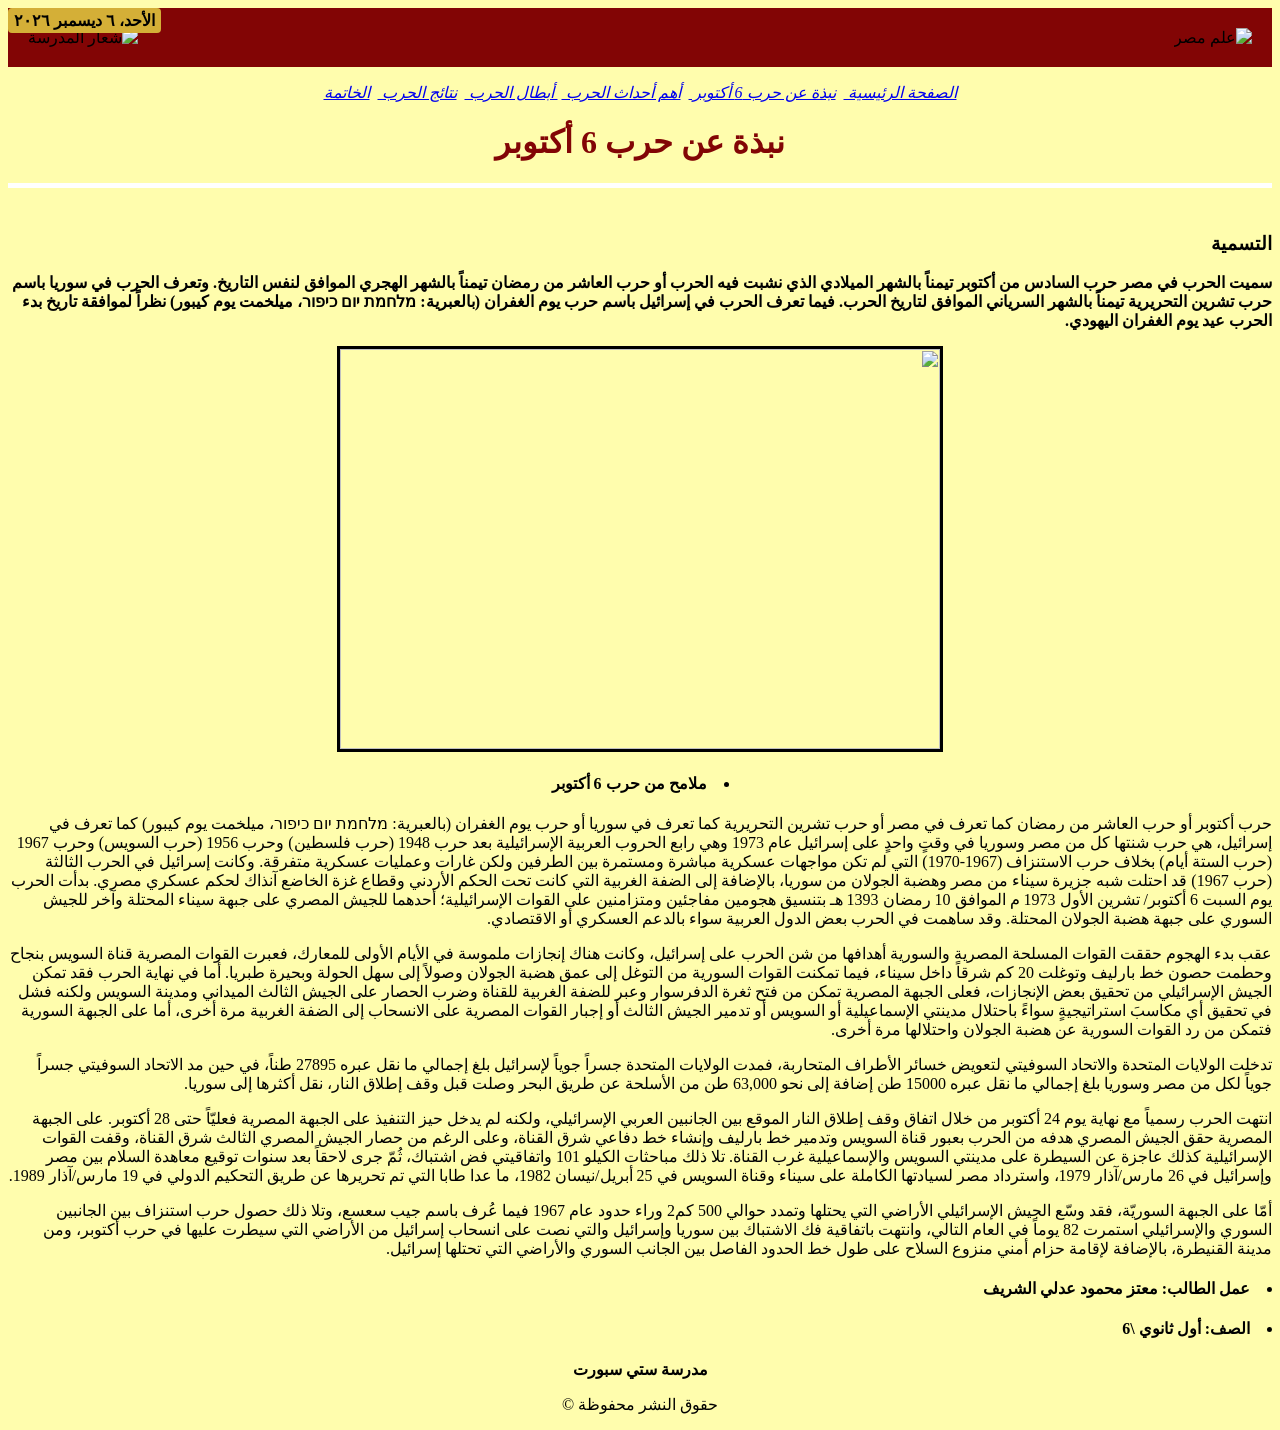
==== about.html @ 84bbc9eb "Add files via upload" ====
<!DOCTYPE html>
<html dir="rtl"> 
    <head> 
        <title> (نبذة عن حرب 6 أكتوبر ) 6 أكتوبر </title>
        <meta name="description" content="مواقع عن حرب 6 أكتوبر ">
        <link rel="stylesheet" href="mystyle.css"> 
        <header style="display: flex; align-items: center; justify-content: space-between; padding: 20px;">
        <div class="egypt-flag">
                <img src="Images_Videos/egypt-flag.webp" alt="علم مصر" class="flag" style="width: 80px; height: 80px;;">
            </div>
            
            <div class="school-logo" >
                <img src="Images_Videos/school-logo.jpg" alt="شعار المدرسة" class="flag" style="width: 80px; height: 80px;;">
            </div> </header>
    </head>        
<body>  
    <div id="today-date" style="position:fixed; top:8px; left:8px; background:#d4af37; color:#000; padding:3px 6px; border-radius:4px; font-weight:600; z-index:9999;"></div>
<button id="toTop" title="الرجوع للأعلى" style="position:fixed; right:15px; bottom:20px; display:none; padding:10px 12px; border:none; border-radius:8px; background:#c41e3a; color:#fff; font-weight:bold; cursor:pointer; z-index:9999;">
  ↑ </button>
<script>
const dateEl = document.getElementById('today-date');
const now = new Date();const options = { weekday: 'long', day: 'numeric', month: 'long', year: 'numeric' };dateEl.textContent = now.toLocaleDateString('ar-EG', options);const toTop = document.getElementById('toTop');
window.addEventListener('scroll', () => { if (window.scrollY > 200) toTop.style.display = 'block';  else toTop.style.display = 'none';});
toTop.addEventListener('click', () => {window.scrollTo({ top: 0, behavior: 'smooth' });});
</script>
    <style>
.flag {width: 120px; animation:wave 1.5s infinite ease-in-out alternate;}
@keyframes wave { from { transform: rotate(0deg); } to { transform: rotate(5deg);}}
</style>
    <nav> <p align="center"> <i> <a href="index.html"> الصفحة الرئيسية </a> &nbsp; <a href="about.html">  نبذة عن حرب 6 أكتوبر </a> &nbsp; <a href="events.html">  أهم أحداث الحرب </a> &nbsp;<a href="heroes.html"> أبطال الحرب </a> &nbsp; <a href="results.html">  نتائج الحرب </a>  &nbsp; <a href="conclusion.html"> الخاتمة </a> </i> </p> </nav>
    <h1   style="color:  #820505;"  align="center">   <b>    نبذة عن حرب 6 أكتوبر  </b> </h1>
             <hr size="5" color="white">                   
                       <br>
                       <h3>  التسمية </h3>
                       <p> <B>  سميت الحرب في مصر حرب السادس من أكتوبر تيمناً بالشهر الميلادي الذي نشبت فيه الحرب أو حرب العاشر من رمضان تيمناً بالشهر الهجري الموافق لنفس التاريخ. وتعرف الحرب في سوريا باسم حرب تشرين التحريرية تيمناً بالشهر السرياني الموافق لتاريخ الحرب. فيما تعرف الحرب في إسرائيل باسم حرب يوم الغفران (بالعبرية: מלחמת יום כיפור، ميلخمت يوم كيبور) نظراً لموافقة تاريخ بدء الحرب عيد يوم الغفران اليهودي.  </B> </p>
                       <img style="border-radius: 0%; border:solid;display:block;margin:  auto;" src="Images_Videos/1.jpg" width="600"height="400">  
                       <h4 align="center"> <b> <li>   ملامح من حرب 6 أكتوبر     </li>    </b>   </h4>  
                       <p> حرب أكتوبر أو حرب العاشر من رمضان كما تعرف في مصر أو حرب تشرين التحريرية كما تعرف في سوريا أو حرب يوم الغفران (بالعبرية: מלחמת יום כיפור، ميلخمت يوم كيبور) كما تعرف في إسرائيل، هي حرب شنتها كل من مصر وسوريا في وقتٍ واحدٍ على إسرائيل عام 1973 وهي رابع الحروب العربية الإسرائيلية بعد حرب 1948 (حرب فلسطين) وحرب 1956 (حرب السويس) وحرب 1967 (حرب الستة أيام) بخلاف حرب الاستنزاف (1967-1970) التي لم تكن مواجهات عسكرية مباشرة ومستمرة بين الطرفين ولكن غارات وعمليات عسكرية متفرقة. وكانت إسرائيل في الحرب الثالثة (حرب 1967) قد احتلت شبه جزيرة سيناء من مصر وهضبة الجولان من سوريا، بالإضافة إلى الضفة الغربية التي كانت تحت الحكم الأردني وقطاع غزة الخاضع آنذاك لحكم عسكري مصري. بدأت الحرب يوم السبت 6 أكتوبر/ تشرين الأول 1973 م الموافق 10 رمضان 1393 هـ بتنسيق هجومين مفاجئين ومتزامنين على القوات الإسرائيلية؛ أحدهما للجيش المصري على جبهة سيناء المحتلة وآخر للجيش السوري على جبهة هضبة الجولان المحتلة. وقد ساهمت في الحرب بعض الدول العربية سواء بالدعم العسكري أو الاقتصادي.   </p>
                          <p> عقب بدء الهجوم حققت القوات المسلحة المصرية والسورية أهدافها من شن الحرب على إسرائيل، وكانت هناك إنجازات ملموسة في الأيام الأولى للمعارك، فعبرت القوات المصرية قناة السويس بنجاح وحطمت حصون خط بارليف وتوغلت 20 كم شرقاً داخل سيناء، فيما تمكنت القوات السورية من التوغل إلى عمق هضبة الجولان وصولاً إلى سهل الحولة وبحيرة طبريا. أما في نهاية الحرب فقد تمكن الجيش الإسرائيلي من تحقيق بعض الإنجازات، فعلى الجبهة المصرية تمكن من فتح ثغرة الدفرسوار وعبر للضفة الغربية للقناة وضرب الحصار على الجيش الثالث الميداني ومدينة السويس ولكنه فشل في تحقيق أي مكاسبَ استراتيجيةٍ سواءً باحتلال مدينتي الإسماعيلية أو السويس أو تدمير الجيش الثالث أو إجبار القوات المصرية على الانسحاب إلى الضفة الغربية مرة أخرى، أما على الجبهة السورية فتمكن من رد القوات السورية عن هضبة الجولان واحتلالها مرة أخرى. </p>
                          <p> تدخلت الولايات المتحدة والاتحاد السوفيتي لتعويض خسائر الأطراف المتحاربة، فمدت الولايات المتحدة جسراً جوياً لإسرائيل بلغ إجمالي ما نقل عبره 27895 طناً، في حين مد الاتحاد السوفيتي جسراً جوياً لكل من مصر وسوريا بلغ إجمالي ما نقل عبره 15000 طن إضافة إلى نحو 63,000 طن من الأسلحة عن طريق البحر وصلت قبل وقف إطلاق النار، نقل أكثرها إلى سوريا. </p>
                          <p> انتهت الحرب رسمياً مع نهاية يوم 24 أكتوبر من خلال اتفاق وقف إطلاق النار الموقع بين الجانبين العربي الإسرائيلي، ولكنه لم يدخل حيز التنفيذ على الجبهة المصرية فعليّاً حتى 28 أكتوبر. على الجبهة المصرية حقق الجيش المصري هدفه من الحرب بعبور قناة السويس وتدمير خط بارليف وإنشاء خط دفاعي شرق القناة، وعلى الرغم من حصار الجيش المصري الثالث شرق القناة، وقفت القوات الإسرائيلية كذلك عاجزة عن السيطرة على مدينتي السويس والإسماعيلية غرب القناة. تلا ذلك مباحثات الكيلو 101 واتفاقيتي فض اشتباك، ثُمّ جرى لاحقاً بعد سنوات توقيع معاهدة السلام بين مصر وإسرائيل في 26 مارس/آذار 1979، واسترداد مصر لسيادتها الكاملة على سيناء وقناة السويس في 25 أبريل/نيسان 1982، ما عدا طابا التي تم تحريرها عن طريق التحكيم الدولي في 19 مارس/آذار 1989.  </p>
                          <p> أمّا على الجبهة السوريّة، فقد وسّع الجيش الإسرائيلي الأراضي التي يحتلها وتمدد حوالي 500 كم2 وراء حدود عام 1967 فيما عُرف باسم جيب سعسع، وتلا ذلك حصول حرب استنزاف بين الجانبين السوري والإسرائيلي استمرت 82 يوماً في العام التالي، وانتهت باتفاقية فك الاشتباك بين سوريا وإسرائيل والتي نصت على انسحاب إسرائيل من الأراضي التي سيطرت عليها في حرب أكتوبر، ومن مدينة القنيطرة، بالإضافة لإقامة حزام أمني منزوع السلاح على طول خط الحدود الفاصل بين الجانب السوري والأراضي التي تحتلها إسرائيل.  </p>

                          
 <div>       
    <h4>    <li>  عمل الطالب: معتز محمود عدلي الشريف   </li>   </h4>
 <h4>    <li>  الصف: أول ثانوي \6  </li>   </h4>
        <p align="center"> <b>   مدرسة ستي سبورت </p> </b>        
    <p align="center">    حقوق النشر محفوظة  &copy;</p>
 </div> 
  
</body>
</html>
---- mystyle.css ----
body{background-color:rgba(255, 252, 46, 0.389) ;}
header {background-color: #820505; }
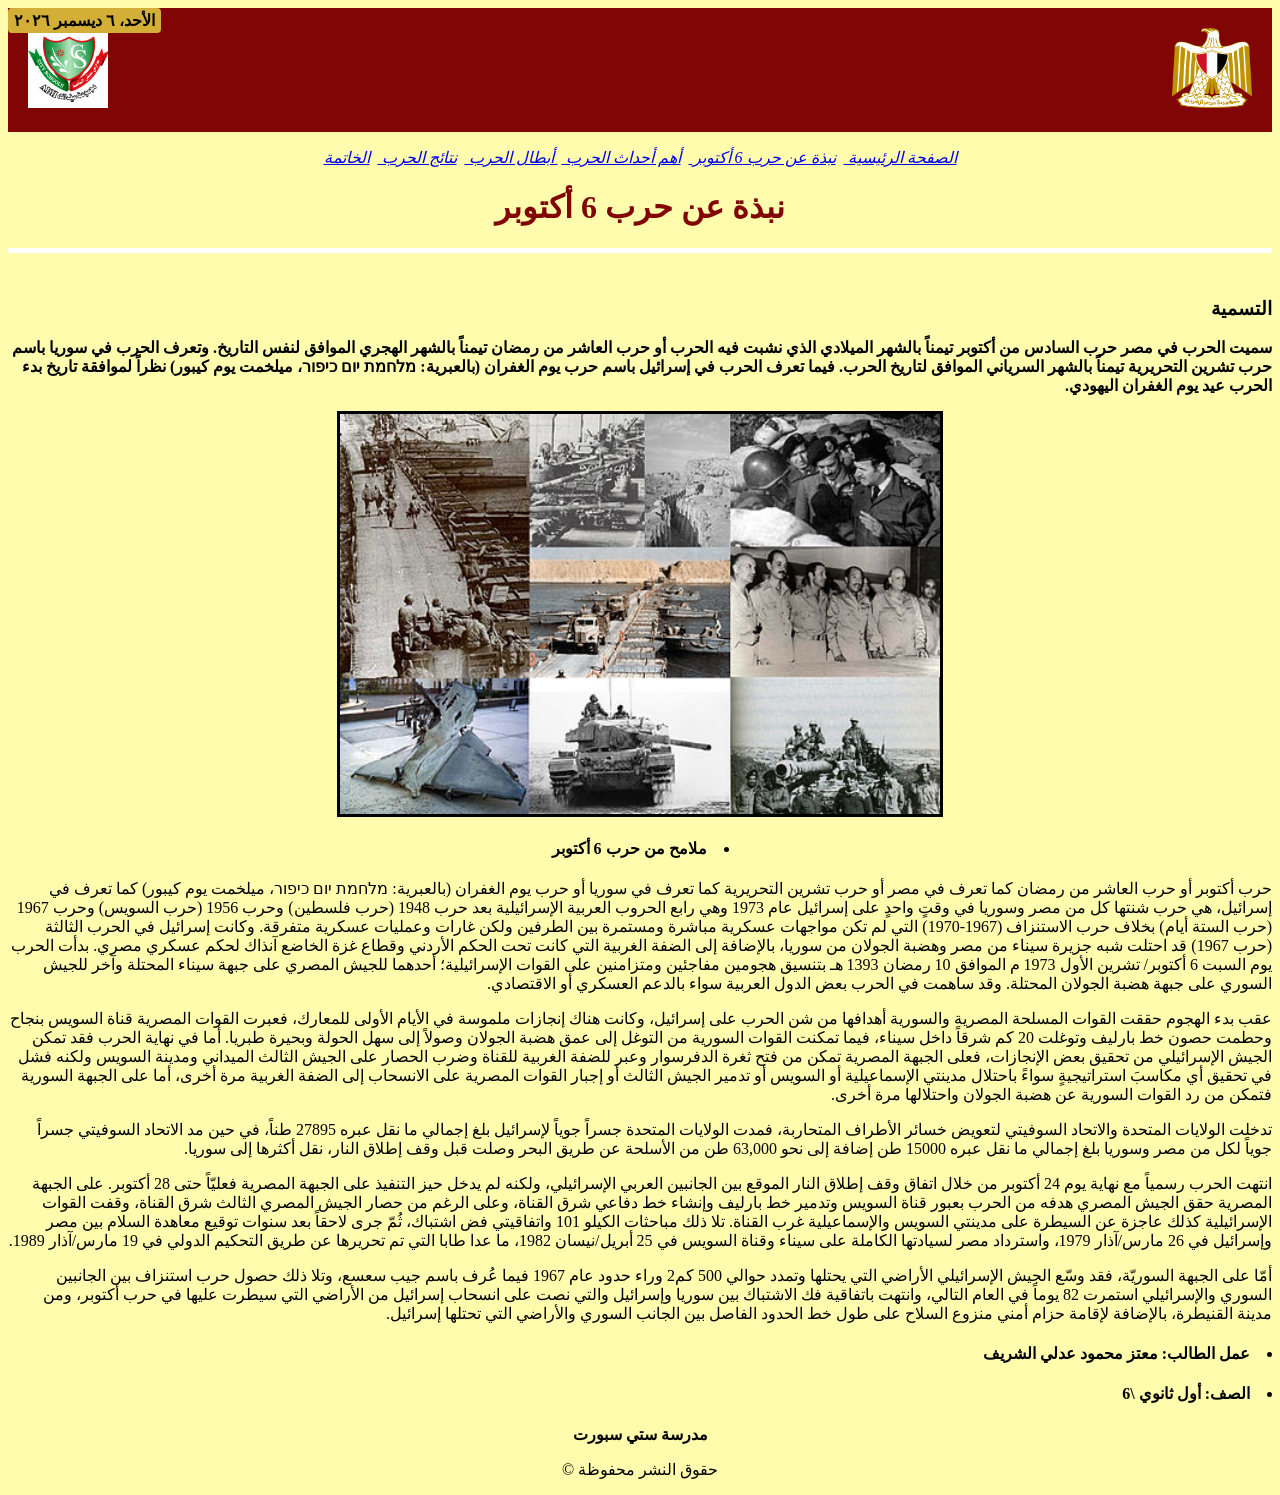
==== commit 6af9238e: "about.html" ====
--- a/about.html
+++ b/about.html
@@ -6,11 +6,11 @@
         <link rel="stylesheet" href="mystyle.css"> 
         <header style="display: flex; align-items: center; justify-content: space-between; padding: 20px;">
         <div class="egypt-flag">
-                <img src="Images_Videos/egypt-flag.webp" alt="علم مصر" class="flag" style="width: 80px; height: 80px;;">
+                <img src="egypt-flag.webp" alt="علم مصر" class="flag" style="width: 80px; height: 80px;;">
             </div>
             
             <div class="school-logo" >
-                <img src="Images_Videos/school-logo.jpg" alt="شعار المدرسة" class="flag" style="width: 80px; height: 80px;;">
+                <img src="school-logo.jpg" alt="شعار المدرسة" class="flag" style="width: 80px; height: 80px;;">
             </div> </header>
     </head>        
 <body>  
@@ -33,7 +33,7 @@
                        <br>
                        <h3>  التسمية </h3>
                        <p> <B>  سميت الحرب في مصر حرب السادس من أكتوبر تيمناً بالشهر الميلادي الذي نشبت فيه الحرب أو حرب العاشر من رمضان تيمناً بالشهر الهجري الموافق لنفس التاريخ. وتعرف الحرب في سوريا باسم حرب تشرين التحريرية تيمناً بالشهر السرياني الموافق لتاريخ الحرب. فيما تعرف الحرب في إسرائيل باسم حرب يوم الغفران (بالعبرية: מלחמת יום כיפור، ميلخمت يوم كيبور) نظراً لموافقة تاريخ بدء الحرب عيد يوم الغفران اليهودي.  </B> </p>
-                       <img style="border-radius: 0%; border:solid;display:block;margin:  auto;" src="Images_Videos/1.jpg" width="600"height="400">  
+                       <img style="border-radius: 0%; border:solid;display:block;margin:  auto;" src="1.jpg" width="600"height="400">  
                        <h4 align="center"> <b> <li>   ملامح من حرب 6 أكتوبر     </li>    </b>   </h4>  
                        <p> حرب أكتوبر أو حرب العاشر من رمضان كما تعرف في مصر أو حرب تشرين التحريرية كما تعرف في سوريا أو حرب يوم الغفران (بالعبرية: מלחמת יום כיפור، ميلخمت يوم كيبور) كما تعرف في إسرائيل، هي حرب شنتها كل من مصر وسوريا في وقتٍ واحدٍ على إسرائيل عام 1973 وهي رابع الحروب العربية الإسرائيلية بعد حرب 1948 (حرب فلسطين) وحرب 1956 (حرب السويس) وحرب 1967 (حرب الستة أيام) بخلاف حرب الاستنزاف (1967-1970) التي لم تكن مواجهات عسكرية مباشرة ومستمرة بين الطرفين ولكن غارات وعمليات عسكرية متفرقة. وكانت إسرائيل في الحرب الثالثة (حرب 1967) قد احتلت شبه جزيرة سيناء من مصر وهضبة الجولان من سوريا، بالإضافة إلى الضفة الغربية التي كانت تحت الحكم الأردني وقطاع غزة الخاضع آنذاك لحكم عسكري مصري. بدأت الحرب يوم السبت 6 أكتوبر/ تشرين الأول 1973 م الموافق 10 رمضان 1393 هـ بتنسيق هجومين مفاجئين ومتزامنين على القوات الإسرائيلية؛ أحدهما للجيش المصري على جبهة سيناء المحتلة وآخر للجيش السوري على جبهة هضبة الجولان المحتلة. وقد ساهمت في الحرب بعض الدول العربية سواء بالدعم العسكري أو الاقتصادي.   </p>
                           <p> عقب بدء الهجوم حققت القوات المسلحة المصرية والسورية أهدافها من شن الحرب على إسرائيل، وكانت هناك إنجازات ملموسة في الأيام الأولى للمعارك، فعبرت القوات المصرية قناة السويس بنجاح وحطمت حصون خط بارليف وتوغلت 20 كم شرقاً داخل سيناء، فيما تمكنت القوات السورية من التوغل إلى عمق هضبة الجولان وصولاً إلى سهل الحولة وبحيرة طبريا. أما في نهاية الحرب فقد تمكن الجيش الإسرائيلي من تحقيق بعض الإنجازات، فعلى الجبهة المصرية تمكن من فتح ثغرة الدفرسوار وعبر للضفة الغربية للقناة وضرب الحصار على الجيش الثالث الميداني ومدينة السويس ولكنه فشل في تحقيق أي مكاسبَ استراتيجيةٍ سواءً باحتلال مدينتي الإسماعيلية أو السويس أو تدمير الجيش الثالث أو إجبار القوات المصرية على الانسحاب إلى الضفة الغربية مرة أخرى، أما على الجبهة السورية فتمكن من رد القوات السورية عن هضبة الجولان واحتلالها مرة أخرى. </p>
@@ -50,4 +50,4 @@
  </div> 
   
 </body>
-</html>    +</html>    
